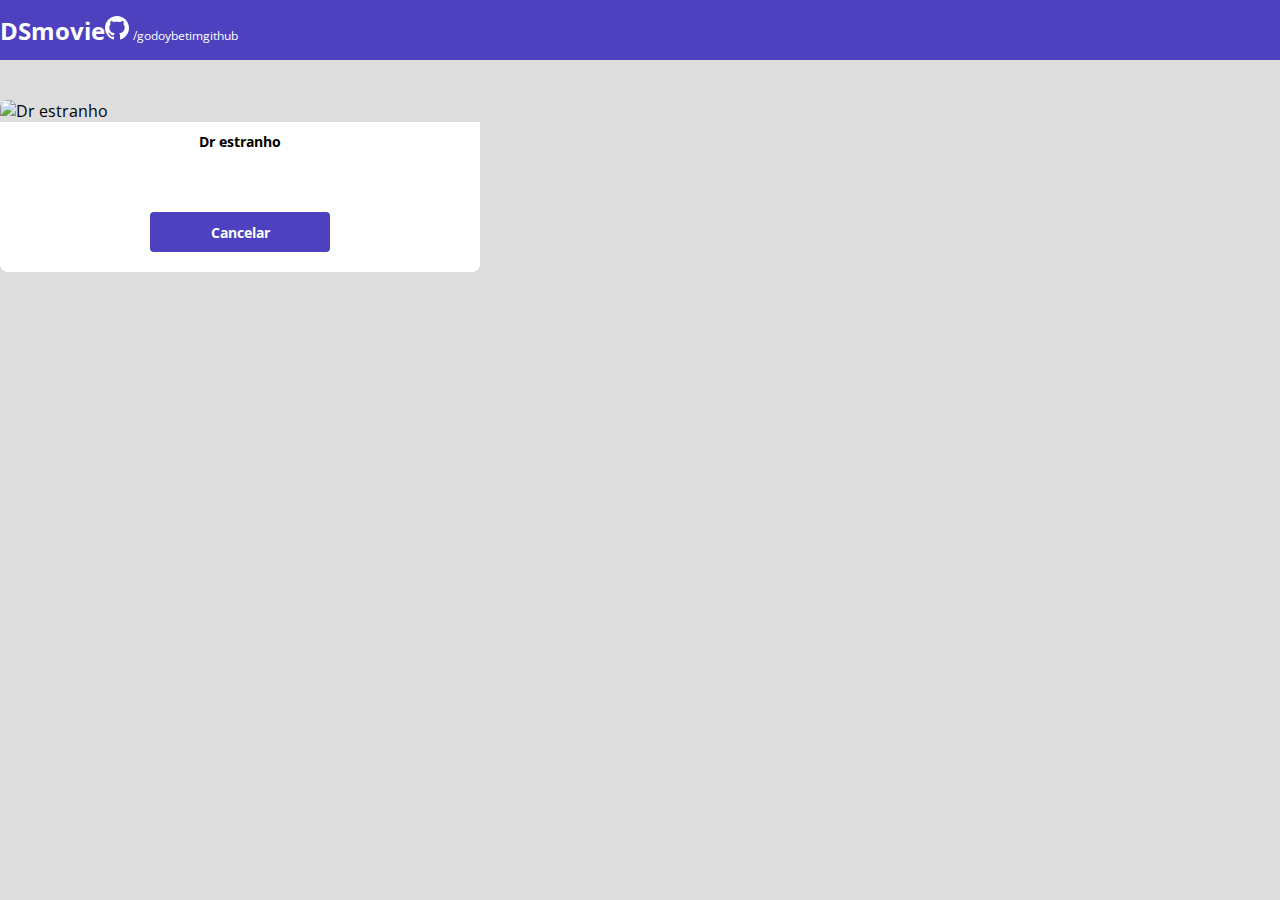
==== form.html @ 9ac70689 "Formulario PARTE 1" ====
<!DOCTYPE html>
<html lang="en">
<head>
    <meta charset="UTF-8">
    <meta http-equiv="X-UA-Compatible" content="IE=edge">
    <meta name="viewport" content="width=device-width, initial-scale=1.0">
    <title>DsMovie</title>

    <link href="https://cdn.jsdelivr.net/npm/bootstrap@5.1.3/dist/css/bootstrap.min.css" rel="stylesheet" integrity="sha384-1BmE4kWBq78iYhFldvKuhfTAU6auU8tT94WrHftjDbrCEXSU1oBoqyl2QvZ6jIW3" crossorigin="anonymous">

     <link rel="stylesheet" href="Css/styles.css">
</head>
<body>
   <header>
       <nav class="container">
           <h1>DSmovie</h1>
           <div>
            <img src="img/github.svg" alt="github">
            <a href="https://github.com/GODOYBETIM/dsmovie">/godoybetimgithub</a>
           </div>
           
       </nav>
   </header>
   <main>
<section id="dsmovie-form-section" >
    
    <div class="container dsmovie-form-container">

        <div >
            <div class="dsmovie-card">
                <img src="https://www.themoviedb.org/t/p/w533_and_h300_bestv2/qUv51IFUvVRAP2379ThmA3eLJx6.jpg" alt="Dr estranho">
                <div class="dsmovie-card-descripition">
                <h3>Dr estranho</h3>
                <a class="dsmovie-btn" href="index.html">Cancelar</a>
        
        </div>
            </div>
        </div>

       
       
    </div>
    
</section>

   </main>
</body>
</html>
---- Css/styles.css ----
@import url('https://fonts.googleapis.com/css2?family=Open+Sans:wght@300;400;700&display=swap');

:root {
    --bg-gray: #ddd;
    --text-gray: #4a4a4a;
    --color-primary: #4D41C0;
    --white: #fff
}

* {
   margin: 0;
    box-sizing: border-box;
  font-family: 'Open Sans' ;  
}
h1,h2,h3,h4,h5,h6{
    margin: 0;
}

html,body {
    background-color: var(--bg-gray);
}

header{
    background-color: var(--color-primary) ;
    color: var(--white);
    height: 60px;
    display:flex;
    align-items: center;
}

nav{
    display: flex;
    align-items: center;
    justify-content: space-between;
}

nav h1 {
    font-size: 24px;
    font-weight: 700;
}

nav a {
    font-size: 12px;
    font-weight: 400;
}




a, a:hover{
   text-decoration: none;
    color: unset;
}

#dsmovie-card-list {
    padding: 40px 0;
}



.dsmovie-card {
width: 100%;

}

.dsmovie-card img {
    border-radius: 8px 8px 0 0;
    width: 100%;
}
.dsmovie-card-descripition{
    background-color: var(--white);
    padding: 10px 0 20px 0;
    display: flex;
    flex-direction: column;
    align-items: center;
    justify-content: space-between;
    border-radius: 0px 0px 8px 8px;
    min-height: 150px;
}

.dsmovie-card-descripition h3 {
    font-size: 14px;
    font-weight: 700;
    margin-bottom: 25px;
}

.dsmovie-btn, .dsmovie-btn:hover {
    width: 180px;
    height: 40px;
    background-color: var(--color-primary);
    color: var(--white);
    font-size: 14px;
    font-weight: 700;
    display: flex;
    align-items: center;
    justify-content: center;
    border-radius: 4px;
}

.dsmovie-form-container {
padding: 40px 0;
max-width: 480px;
}
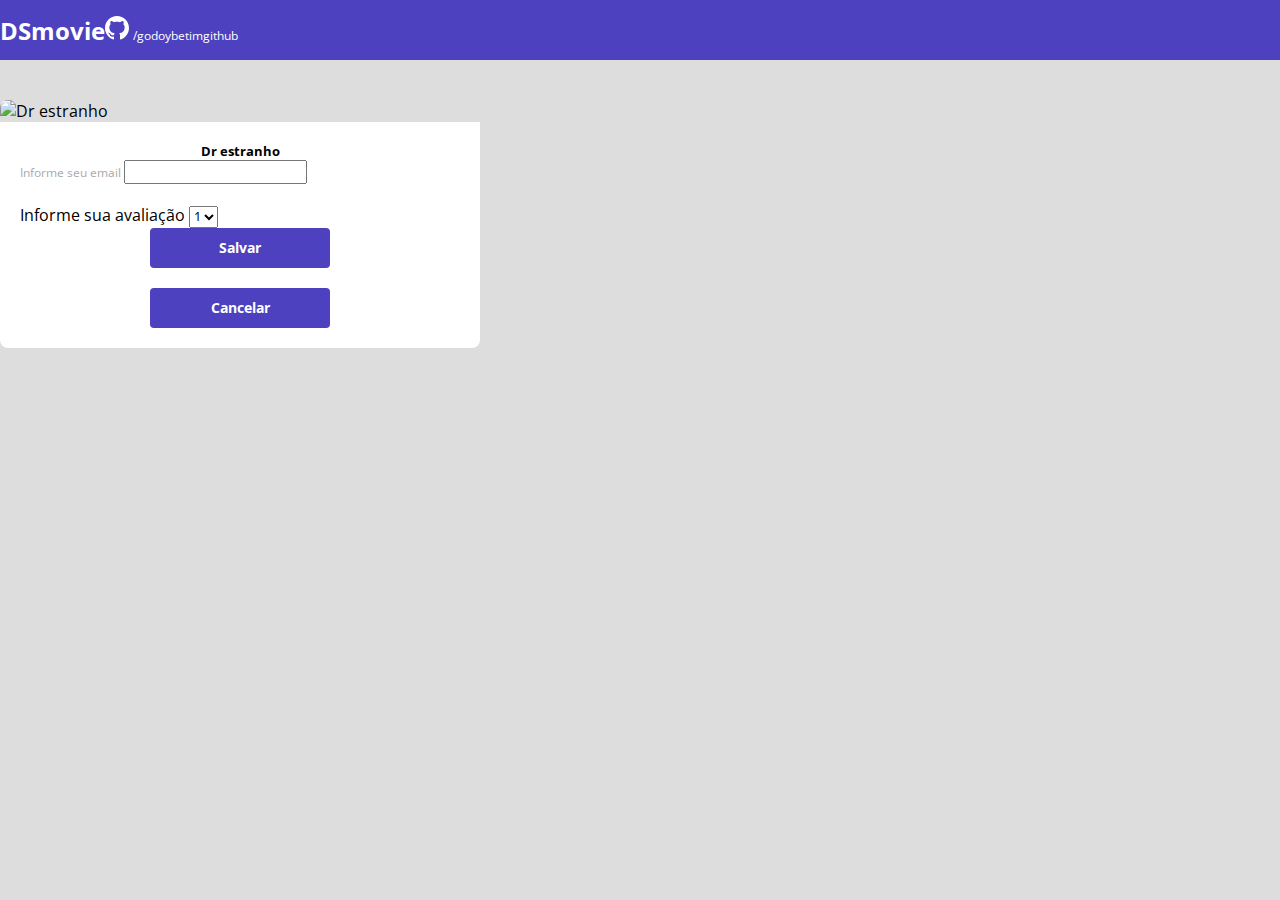
==== commit 022bc68c: "Formulario PARTE 2" ====
--- a/form.html
+++ b/form.html
@@ -25,17 +25,42 @@
 <section id="dsmovie-form-section" >
     
     <div class="container dsmovie-form-container">
+<div>
+    <div class="dsmovie-card">
+        <img src="https://www.themoviedb.org/t/p/w533_and_h300_bestv2/qUv51IFUvVRAP2379ThmA3eLJx6.jpg"
+            alt="Dr estranho">
+        <div class="dsmovie-form-descripition">
+            <h3>Dr estranho</h3>
+            <form class="dsmovie-form">
+                <div class="form-group dsmovie-form-group">
+                    <label for="email">Informe seu email</label>
+                    <input class="form-control" type="email" id="email">
 
-        <div >
-            <div class="dsmovie-card">
-                <img src="https://www.themoviedb.org/t/p/w533_and_h300_bestv2/qUv51IFUvVRAP2379ThmA3eLJx6.jpg" alt="Dr estranho">
-                <div class="dsmovie-card-descripition">
-                <h3>Dr estranho</h3>
-                <a class="dsmovie-btn" href="index.html">Cancelar</a>
-        
+
+
+                </div class="form-group dsmovie-form-group">
+                <label for="score">Informe sua avaliação</label>
+                <select class="form-control" name="score" id="score">
+                    <option value="1">1</option>
+                    <option value="2">2</option>
+                    <option value="3">3</option>
+                    <option value="4">4</option>
+                    <option value="5">5</option>
+
+
+                </select>
+                <div class="dsmovie-form-btn-container">
+                    <button class="dsmovie-btn" type="submit">Salvar</button>
+                    <a class="dsmovie-btn" href="index.html">Cancelar</a>
+                </div>
+            </form>
+
+
+
+
         </div>
-            </div>
-        </div>
+    </div>
+</div>
 
        
        
--- a/Css/styles.css
+++ b/Css/styles.css
@@ -4,7 +4,8 @@
     --bg-gray: #ddd;
     --text-gray: #4a4a4a;
     --color-primary: #4D41C0;
-    --white: #fff
+    --white: #fff;
+    --text-light-gray: #aaa;
 }
 
 * {
@@ -95,9 +96,41 @@
     align-items: center;
     justify-content: center;
     border-radius: 4px;
+    border: 0;
 }
 
 .dsmovie-form-container {
 padding: 40px 0;
 max-width: 480px;
+}
+
+.dsmovie-form-descripition {
+    background-color: var(--white);
+    padding: 20px;
+    display: flex;
+    flex-direction: column;
+    align-items: center;
+    border-radius: 0 0 8px 8px;
+}
+.dsmovie-form {
+width: 100%;
+}
+.dsmovie-form-group {
+    margin-bottom: 20px;
+}
+.dsmovie-form-group {
+    font-size: 12px;
+    color: var(--text-light-gray);
+}
+
+.dsmovie-form-btn-container {
+    height: 100px;
+    display: flex;
+    flex-direction: column;
+    align-items: center;
+    justify-content: space-between;
+}
+.dsmovie-form-descripition h3 {
+    font-size: 13px;
+    font-weight: 700;
 }